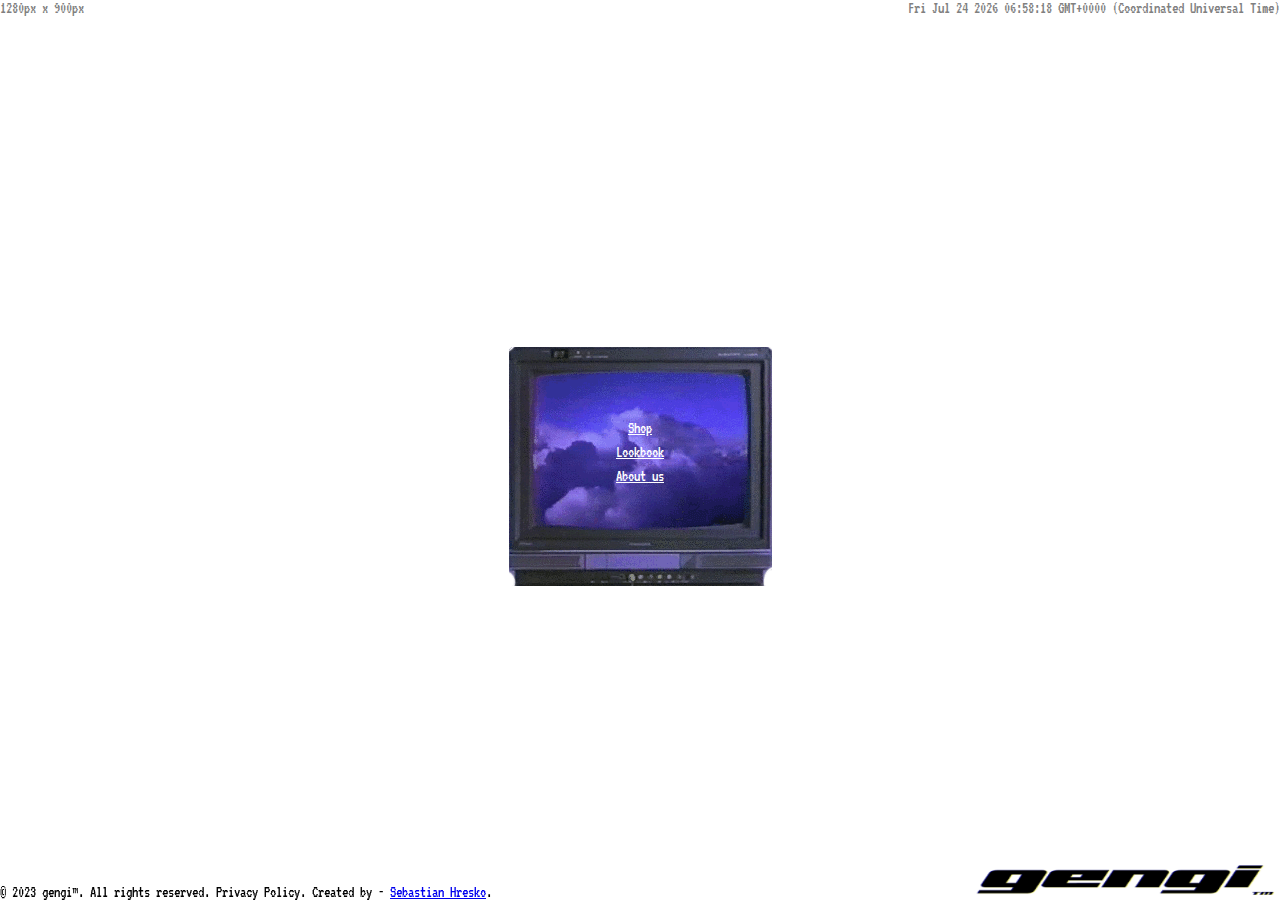
==== index.html @ 0049a964 "init" ====
<!DOCTYPE html>
<html>
<head>
    <title>gengi</title>
    <meta charset="UTF-8">
    <link rel="stylesheet" href="css/screenStyle.css">
    <link rel="stylesheet" href="css/printStyle.css">
    <link rel="preconnect" href="https://fonts.googleapis.com">
    <link rel="preconnect" href="https://fonts.gstatic.com" crossorigin>
    <link href="https://fonts.googleapis.com/css2?family=VT323&display=swap" rel="stylesheet">


</head>

<body>

<div style="display: flex; justify-content: space-between;">
    <p id="size"></p>

    <script>

        var size = document.getElementById("size");
        go();
        window.addEventListener('resize', go);

        function go() {
            var w = document.documentElement.clientWidth;
            var h = document.documentElement.clientHeight;
            size.innerHTML = w + "px x " + h + "px";
        }
    </script>

    <p id="time"></p>

    <script>
        document.getElementById('time').innerHTML = Date();
        setInterval(function () {
            document.getElementById('time').innerHTML = Date();
        }, 1000);

    </script>
</div>
<div id="screensaver"
     style="position: absolute; height: 100vh;
  width: 100vw; left:0px; top: 0px; display: none; z-index:9999; background-color:black;">
    <img id="dvd" style="height: 60px; width: 600px; position: absolute;
  left: 0px;
  top: 0px;" src="fig/gengiinverted.gif" alt="gif">
</div>

<script src="https://code.jquery.com/jquery-3.6.0.min.js"></script>
<script>
    $(document).ready(function () {
        var mousetimeout;
        var screensaver_active = false;
        var idletime = 30;

        function show_screensaver() {
            $('#screensaver').fadeIn();
            screensaver_active = true;
            screensaver_animation();
        }

        function stop_screensaver() {
            $('#screensaver').fadeOut();
            screensaver_active = false;
        }

        function getRandomColor() {
            var letters = '0123456789ABCDEF'.split('');
            var color = '#';
            for (var i = 0; i < 6; i++) {
                color += letters[Math.round(Math.random() * 15)];
            }
            return color;
        }

        // $(document).click(function () {
        //     clearTimeout(mousetimeout);
        //
        //     if (screensaver_active) {
        //         stop_screensaver();
        //     }
        //
        //     mousetimeout = setTimeout(function () {
        //         show_screensaver();
        //     }, 500 * idletime); // 5 secs
        // });

        $(document).mousemove(function () {
            clearTimeout(mousetimeout);

            if (screensaver_active) {
                stop_screensaver();
            }
            mousetimeout = setTimeout(function () {
                show_screensaver();
            }, 1000 * idletime); // 5 secs
        });

        function screensaver_animation() {
            if (screensaver_active) {
                $('#screensaver').animate(
                    {backgroundColor: getRandomColor()},
                    400,
                    screensaver_animation);
            }
        }
    });
</script>

<script>
    let x = 0,
        y = 0,
        dirX = 1,
        dirY = 1;
    const speed = 2;
    let dvd = document.getElementById("dvd");
    let screensaver = document.getElementById("screensaver");
    const dvdWidth = dvd.clientWidth;
    const dvdHeight = dvd.clientHeight;

    function animate() {
        const screenHeight = screensaver.clientHeight;
        const screenWidth = screensaver.clientWidth;

        if (y + dvdHeight +60 >= screenHeight || y < 0) {
            dirY *= -1;

        }
        if (x + dvdWidth + 600>= screenWidth || x < 0) {
            dirX *= -1;

        }
        x += dirX * speed;
        y += dirY * speed;
        dvd.style.left = x + "px";
        dvd.style.top = y + "px";
        window.requestAnimationFrame(animate);
    }

    window.requestAnimationFrame(animate);

</script>
<div class="articles">
    <img src="fig/tv2.gif" alt="">
    <div class="articles_in">
        <p data-title="Shop"><a class="links_tv" href="article1.html">Shop</a></p>
        <p data-title="Lookbook"><a class="links_tv" href="article2.html">Lookbook</a></p>
        <p data-title="About us"><a class="links_tv" href="article3.html">About us</a></p>
        <br>
        <br>


    </div>
</div>
<img style="height: 30px; width: 300px; position: fixed;
  bottom: 5px;
  right: 5px;" src="fig/gengifinal.gif" alt="gif">

<footer>© 2023 gengi™. All rights reserved. Privacy Policy. Created by - <a href="mailto:hreskosebastian@gmail.com">Sebastian
    Hresko</a>.
</footer>
</body>

</html>
---- css/screenStyle.css ----
* {
margin: 0;
padding: 0;
cursor: crosshair;
}
body{
    margin: 0;
    box-sizing: border-box;
    overflow: hidden;}

h1{
  text-align: center;

  font-family: arial;
  font-size: 3em;
  margin-top: 0.3em;
  margin-bottom: 0.3em;

}
h3{
  text-align: center;

  font-family: 'VT323', monospace;

}
h4{
  text-align: center;

  font-family: 'VT323', monospace;
  margin-top: 0;
}

table {
  text-align: center;

  font-family: 'VT323', monospace;
  margin-top: 2em;
  margin-bottom: 2em;
  border: 1px solid black;
  margin-left: auto;
 margin-right: auto;
 margin-bottom: 2em;
}
td{
  text-align: center;

  font-family: 'VT323', monospace;
  padding: 10px;
        border: 1px solid black;
        border-collapse: collapse;
}

ol, ul{

  margin: 2em;
  font-family: 'VT323', monospace;
  text-align: center;
  list-style-position: inside;
}


footer{
font-family: 'VT323', monospace;
position: fixed; /* Set the navbar to fixed position */
bottom: 0; /* Position the navbar at the bottom of the page */


   }
   img, svg{
     display: block;
  margin-left: auto;
  margin-right: auto;
   }
   img:hover{
   }

   #scaleble{
     display: block;
  margin-left: auto;
  margin-right: auto;
  transition: transform .2s;
   }
   #scaleble:hover{
     transform:scale(1.1);

   }

.lists{
  text-align: center;
  list-style-position: inside;
}

#time{
  text-align: right;
  color: grey;

  font-family: 'VT323', monospace;
}
#size{
  text-align: left;
  color: grey;
  font-family: 'VT323', monospace;
}

.par
{
  text-align: center;
  font-family: 'VT323', monospace;
  margin: 1em;

}



.articles{
  position: fixed;
  width: 100%;
  height: 100%;
  background-color: white;
  display: flex;
  justify-content: center;
  align-items: center;

}

.articles > img{
  position: relative;
}
.articles_in{
  position: absolute;
}
.links_tv{
  font-family: 'VT323', monospace;
  color:white;
  margin-top: 0.5em;
  display: block;
  text-align: center;
}

.links_tv:hover{
  color: #2fff00;
}
.links:hover{
  color: #ff0000;
}


#footlink{
  font-family: 'VT323', monospace;
  margin-top: 0.4em;
}
.links{

  font-family: 'VT323', monospace;
  margin-top: 0.5em;
  display: block;
  text-align: center;
}

.loader{
  position: fixed;
  z-index: 99;
  width: 100%;
  height: 100%;
  background-color: white;
  display: flex;
  justify-content: center;
  align-items: center;
}

/* .articles_in > p{
  position: relative;

}
.articles_in > p::before,
.articles_in > p::after {
  font-family: 'VT323', monospace;
    position: absolute;
    content: attr(data-title);
    top: 0;
    left: 0;
    z-index: -1;
}

.articles_in > p::before {
  font-family: 'VT323', monospace;
    color: #b8b8b8;
    animation: move .5s;
    animation-iteration-count: 3;
    animation-delay: 0.7s;
}

.articles_in > p::after {
  font-family: 'VT323', monospace;
    color:#7a7a7a;
    animation: move .3s ;
    animation-iteration-count: 3;
    animation-delay: 0.5s;
} */

.loader{

  animation-name: fadeOut;
  animation-duration: 3s;
  opacity: 0;
  visibility: hidden;
}
.loader > p{
  position: relative;
  font-size: 1.2em;
}
.loader > p::before,
.loader > p::after {
    position: absolute;
    font-family: 'VT323', monospace;

    content: attr(data-title);
    top: 0;
    left: 0;
    z-index: -1;
}

.loader > p::before {
  font-family: 'VT323', monospace;

    color: #b8b8b8;
    animation: move .5s;
    animation-iteration-count: 3;
    animation-delay: 0.7s;
}

.loader > p::after {
  font-family: 'VT323', monospace;

    color:#7a7a7a;
    animation: move .3s ;
    animation-iteration-count: 3;
    animation-delay: 0.5s;
}

@keyframes move {
    0% {
    }

    20% {
        transform: translate(-2px, 3px);
    }

    40% {
        transform: translate(-3px, -2px);
    }

    60% {
        transform: translate(3px, 3px);
    }

    80% {
        transform: translate(3px, -2px);
    }

    100% {
        transform: translate(0);

    }
}
@keyframes fadeOut {
  0%{
    opacity: 1;
    visibility: visible;
  }
  99%{
    opacity: 1;
    visibility: visible;
  }
  100% {
    opacity: 0;
    visibility: hidden;
  }

}
---- css/printStyle.css ----
@media print {

  h3,h4,table,td,ol,ul,a,.par,.links,#time,#size{
    font-family: serif;
  }
    /* styles here */
    header, footer, aside, img, svg , form, #scaleble {
        display: none;
    }

article {
    width:100%!important;
    padding:0!important;
    margin:0!important;
  }

@page {
  margin: 2cm;
}
a:after {
   content: "("attr(href)")";
   font-family: serif;

 }
}
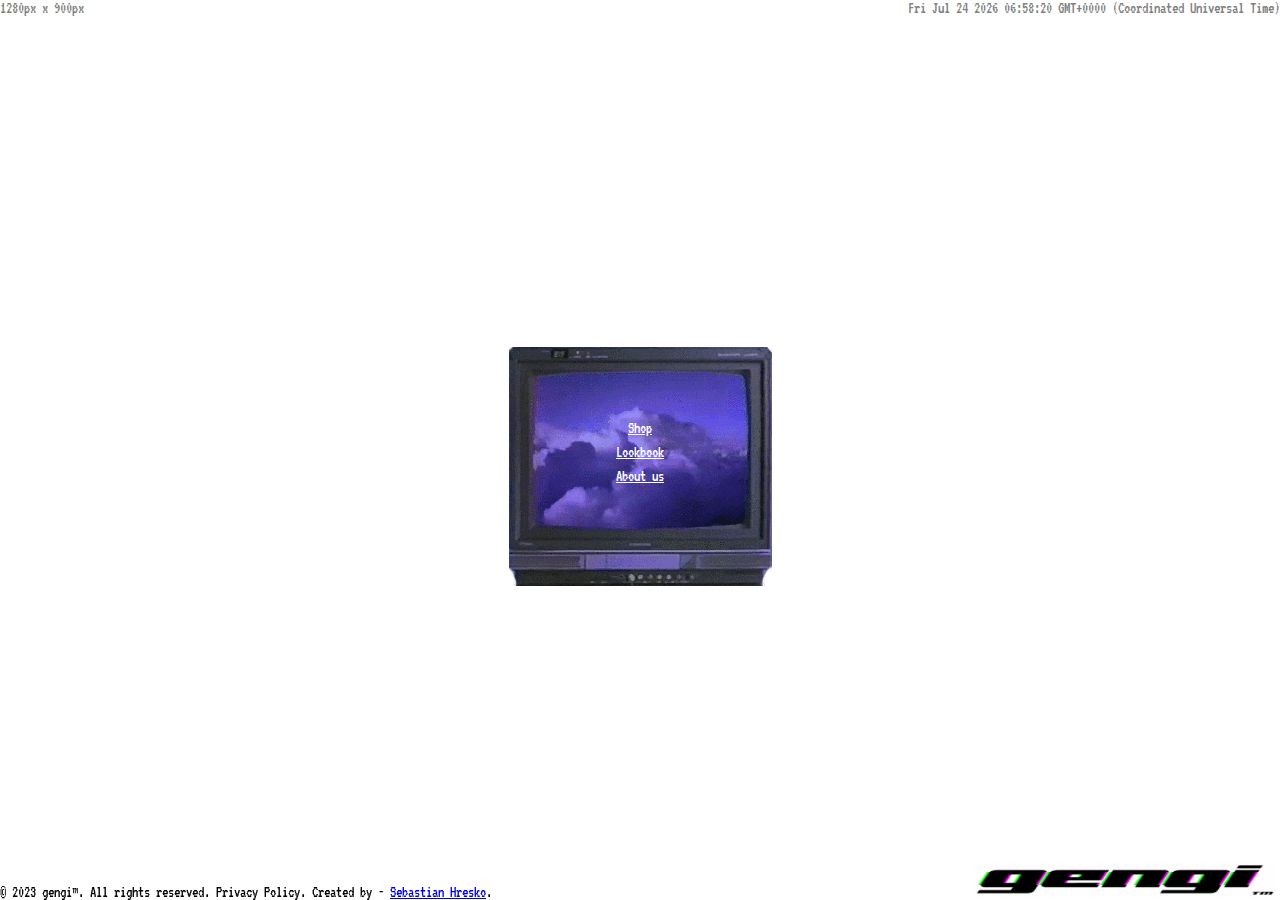
==== commit 6ea22d1e: "teraz ok" ====
--- a/index.html
+++ b/index.html
@@ -43,7 +43,7 @@
 <div id="screensaver"
      style="position: absolute; height: 100vh;
   width: 100vw; left:0px; top: 0px; display: none; z-index:9999; background-color:black;">
-    <img id="dvd" style="height: 60px; width: 600px; position: absolute;
+    <img id="dvd" style="height: 80px; width: 600px; position: absolute;
   left: 0px;
   top: 0px;" src="fig/gengiinverted.gif" alt="gif">
 </div>
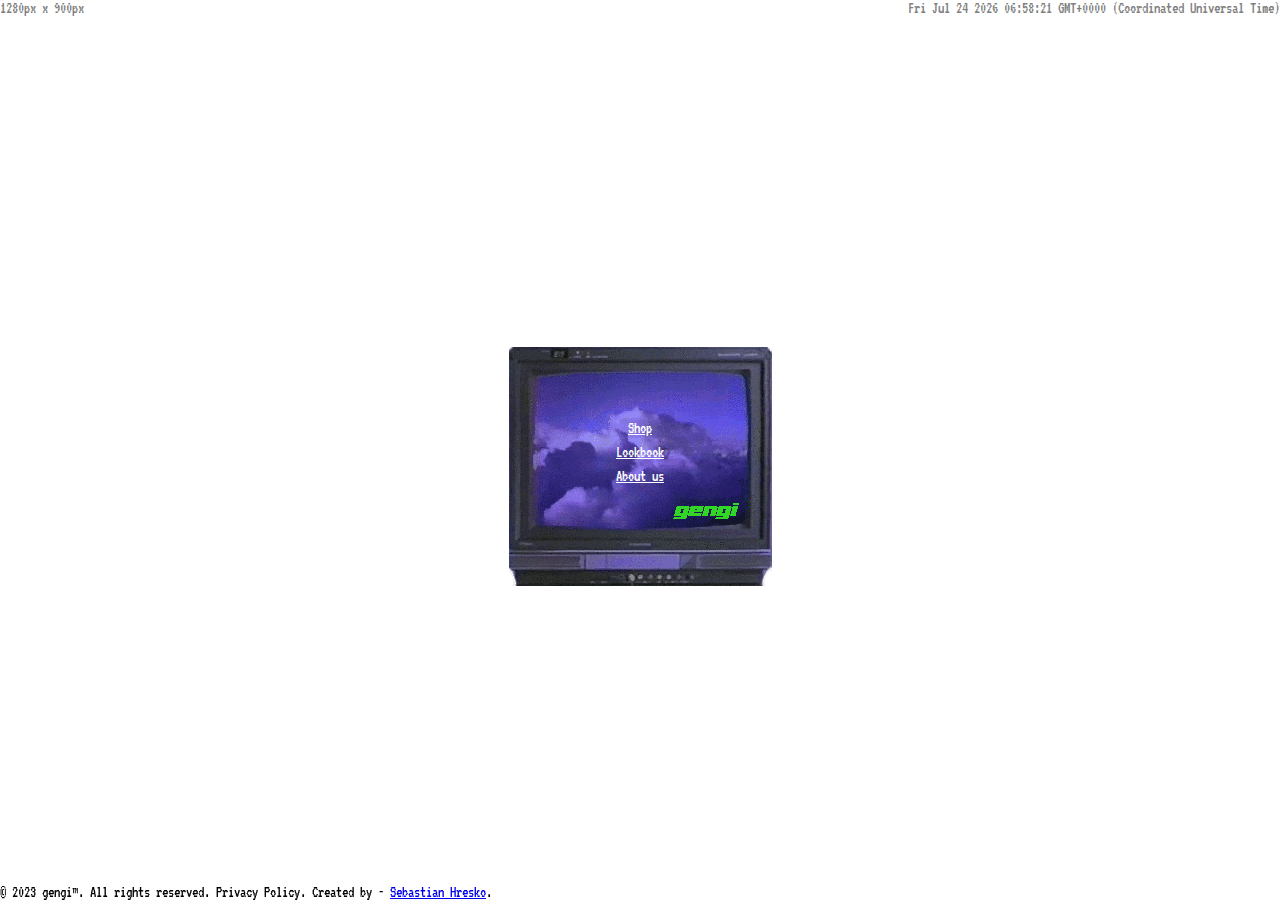
==== commit 5c684e69: "gif done wooho" ====
--- a/index.html
+++ b/index.html
@@ -143,7 +143,7 @@
 
 </script>
 <div class="articles">
-    <img src="fig/tv2.gif" alt="">
+    <img src="fig/tvfinal.gif" alt="">
     <div class="articles_in">
         <p data-title="Shop"><a class="links_tv" href="article1.html">Shop</a></p>
         <p data-title="Lookbook"><a class="links_tv" href="article2.html">Lookbook</a></p>
@@ -154,9 +154,9 @@
 
     </div>
 </div>
-<img style="height: 30px; width: 300px; position: fixed;
-  bottom: 5px;
-  right: 5px;" src="fig/gengifinal.gif" alt="gif">
+<!--<img style="height: 100px; width: 1000px; position: fixed;-->
+<!--  bottom: 5px;-->
+<!--  right: 5px;" src="fig/gengifinal.gif" alt="gif">-->
 
 <footer>© 2023 gengi™. All rights reserved. Privacy Policy. Created by - <a href="mailto:hreskosebastian@gmail.com">Sebastian
     Hresko</a>.
--- a/css/screenStyle.css
+++ b/css/screenStyle.css
@@ -76,6 +76,7 @@
    }
 
    #scaleble{
+       margin-top: 50px;
      display: block;
   margin-left: auto;
   margin-right: auto;
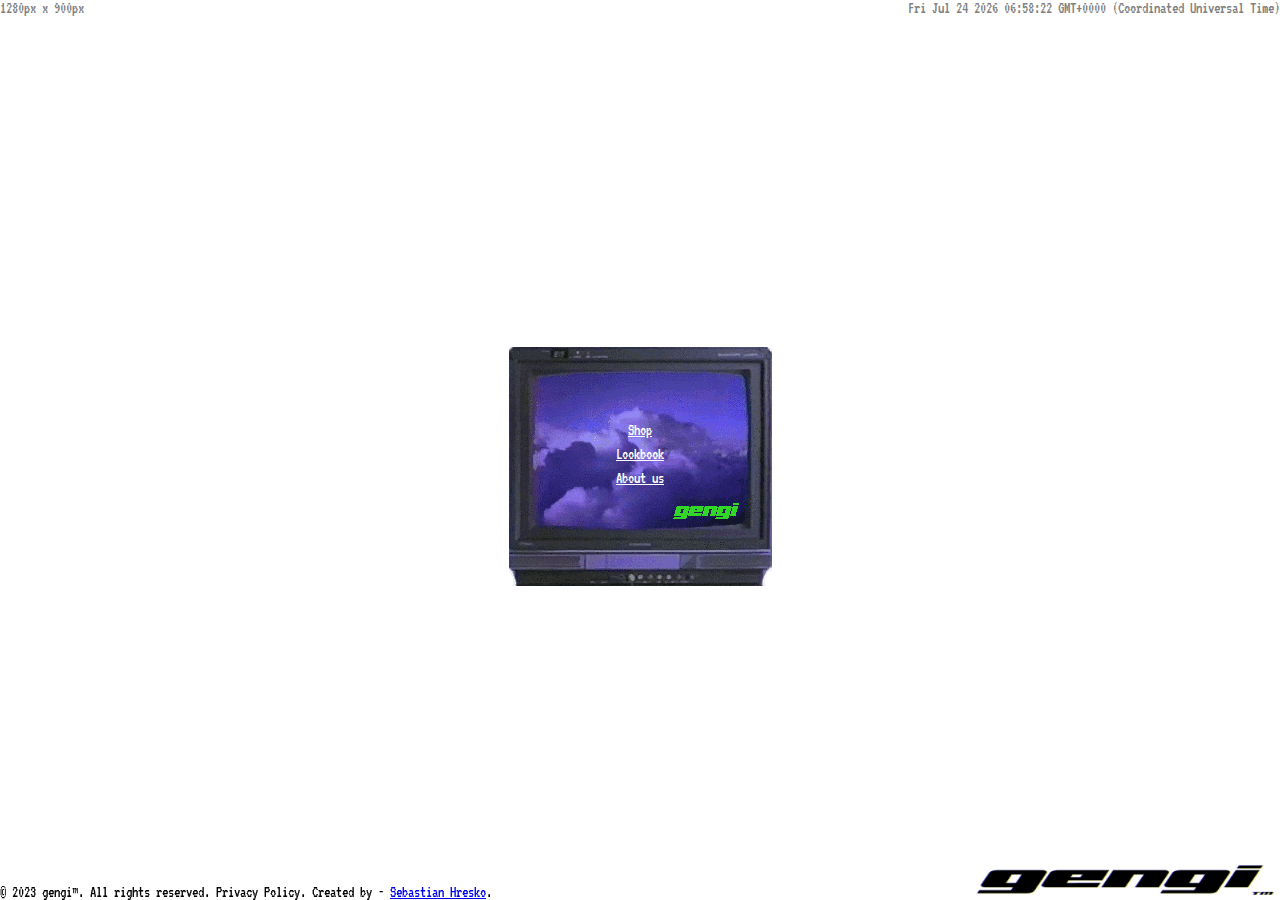
==== commit 3bad4c88: "odviedol som kopec roboty" ====
--- a/index.html
+++ b/index.html
@@ -53,7 +53,7 @@
     $(document).ready(function () {
         var mousetimeout;
         var screensaver_active = false;
-        var idletime = 30;
+        var idletime = 60;
 
         function show_screensaver() {
             $('#screensaver').fadeIn();
@@ -110,7 +110,7 @@
 </script>
 
 <script>
-    let x = 0,
+    var x = 0,
         y = 0,
         dirX = 1,
         dirY = 1;
@@ -145,9 +145,9 @@
 <div class="articles">
     <img src="fig/tvfinal.gif" alt="">
     <div class="articles_in">
-        <p data-title="Shop"><a class="links_tv" href="article1.html">Shop</a></p>
-        <p data-title="Lookbook"><a class="links_tv" href="article2.html">Lookbook</a></p>
-        <p data-title="About us"><a class="links_tv" href="article3.html">About us</a></p>
+        <p data-title="Shop"><a class="links_tv" href="shop.html">Shop</a></p>
+        <p data-title="Lookbook"><a class="links_tv" href="lookbook.html">Lookbook</a></p>
+        <p data-title="About us"><a class="links_tv" href="about_us.html">About us</a></p>
         <br>
         <br>
 
@@ -157,8 +157,10 @@
 <!--<img style="height: 100px; width: 1000px; position: fixed;-->
 <!--  bottom: 5px;-->
 <!--  right: 5px;" src="fig/gengifinal.gif" alt="gif">-->
-
-<footer>© 2023 gengi™. All rights reserved. Privacy Policy. Created by - <a href="mailto:hreskosebastian@gmail.com">Sebastian
+<img style="height: 30px; width: 300px; position: fixed;
+  bottom: 5px;
+  right: 5px;" src="fig/gengifinal.gif" alt="gif">
+<footer>© 2023 gengi™. All rights reserved. Privacy Policy. Created by - <a href="mailto:gengibrand@gmail.com">Sebastian
     Hresko</a>.
 </footer>
 </body>
--- a/css/screenStyle.css
+++ b/css/screenStyle.css
@@ -3,6 +3,8 @@
 margin: 0;
 padding: 0;
 cursor: crosshair;
+font-family: 'VT323', monospace;
+
 }
 body{
     margin: 0;
@@ -11,7 +13,6 @@
 
 h1{
   text-align: center;
-
   font-family: arial;
   font-size: 3em;
   margin-top: 0.3em;
@@ -19,14 +20,13 @@
 
 }
 h3{
-  text-align: center;
-
+  margin-top: 3em;
+  text-align: center;
   font-family: 'VT323', monospace;
 
 }
 h4{
   text-align: center;
-
   font-family: 'VT323', monospace;
   margin-top: 0;
 }
@@ -39,8 +39,8 @@
   margin-bottom: 2em;
   border: 1px solid black;
   margin-left: auto;
- margin-right: auto;
- margin-bottom: 2em;
+  margin-right: auto;
+  margin-bottom: 2em;
 }
 td{
   text-align: center;
@@ -113,6 +113,93 @@
 }
 
 
+.form {
+    position: fixed;
+    width: 100%;
+    height: 80%;
+    background-color: white;
+    display: flex;
+    justify-content: center;
+    align-items: center;
+}
+textarea{
+    resize: none;
+}
+.form > label,input,textarea{
+    font-family: 'VT323', monospace;
+    display: block;
+    text-align: center;
+
+}
+
+
+.radio > input, label{
+    font-family: 'VT323', monospace;
+    display: inline;
+
+}
+.checkbox > input, label{
+    font-family: 'VT323', monospace;
+    display: inline;
+}
+label{
+    font-family: 'VT323', monospace;
+}
+#submitBtn{
+    padding: 0.5em 1em;
+    font-family: 'VT323', monospace;
+
+    margin-top: 0.5em;
+    display: inline;
+}
+
+
+
+input[type=submit] {
+    padding: 0.5em 1em;
+    margin-top: 0.5em;
+    display: inline;
+}
+
+input[type=checkbox]{
+    margin-bottom: 0.5em;
+    margin-top: 0.5em;
+
+}
+input[type=text]{
+    margin-bottom: 0.5em;
+    width: 70%;
+
+}
+input[type=email]{
+    margin-bottom: 0.5em;
+    width: 70%;
+
+}
+input[type=firstName]{
+    margin-bottom: 0.5em;
+    width: 70%;
+
+}
+input[type=url]{
+    margin-bottom: 0.5em;
+    width: 70%;
+}
+input[type=lastName]{
+    margin-bottom: 0.5em;
+    width: 70%;
+
+}
+input[type=reset]{
+    display: inline;
+    padding: 0.5em 1em;
+    margin-top:0.5em;
+}
+
+input[name="keyw"]{
+    margin-bottom: 0.5em;
+    width: 70%;
+}
 
 .articles{
   position: fixed;
@@ -143,7 +230,7 @@
   color: #2fff00;
 }
 .links:hover{
-  color: #ff0000;
+  color: #2fff00;
 }
 
 
@@ -158,7 +245,19 @@
   display: block;
   text-align: center;
 }
-
+.links_goBack{
+    font-family: 'VT323', monospace;
+    text-decoration: none;
+    margin: 2em;
+    position: absolute;
+
+    /* display: block; */
+}
+
+.links_goBack:hover{
+  color: #2fff00;
+
+}
 .loader{
   position: fixed;
   z-index: 99;
@@ -280,3 +379,147 @@
   }
 
 }
+
+.error {
+    position: relative;
+    animation: shake .1s linear;
+    animation-iteration-count: 3;
+    border: 2px solid red;
+}
+
+@keyframes shake {
+    0% {
+        left: -5px;
+    }
+    100% {
+        right: -5px;
+    }
+}
+
+.body-wrapper{
+  display: flex;
+  justify-content: center;
+  align-items: center;
+  height: 75vh;
+  margin: 0;
+}
+.item-picker {
+  text-align: center;
+}
+
+.item-container {
+  margin-top: 50px;
+  text-align: center;
+ 
+}
+.item {
+  max-width: 600px; /* Adjust as per your image dimensions */
+  max-height: 500px; /* Adjust as per your image dimensions */
+}
+
+.controls {
+  margin-top: 10px;
+}
+
+.size-picker {
+  margin-top: 30px;
+}
+
+.nav-btn {
+  position: absolute;
+  top: 50%;
+  transform: translateY(-50%);
+  font-size: 26px;
+  padding: 10px 20px;
+  background-color: transparent;
+  border: none;
+  color: #551a8b;
+
+}
+.nav-btn:hover{
+  color: #2fff00;
+}
+
+#buy-btn{
+  margin: 2em;
+  font-size: 16px;
+  background-color: transparent;
+  border: none;
+  color: #551a8b;
+  text-decoration: underline;
+}
+#buy-btn:hover{
+  color: #2fff00;
+
+}
+
+#prev-btn {
+  left: 10%;
+}
+
+#next-btn {
+  right: 10%;
+}
+
+.item-title{
+  font-size: 20px;
+  color: #2fff00;
+
+}
+.overlay {
+  display: none;
+  position: fixed;
+  top: 0;
+  left: 0;
+  width: 100%;
+  height: 100%;
+  background-color: rgba(0, 0, 0, 0.5); /* Semi-transparent black background */
+  z-index: 999; /* Make sure the overlay is above other elements */
+}
+
+/* Styling for the modal container */
+.modal {
+  position: absolute;
+  top: 50%;
+  left: 50%;
+  transform: translate(-50%, -50%);
+  background-color: #fff;
+  padding: 60px;
+}
+#okBtn{
+  font-size: 16px;
+
+}
+
+#cancelBtn{
+  font-size: 16px;
+
+}
+.info-icon {
+  position: absolute;
+  bottom: 10px;
+  right: 10px;
+  font-size: 10px;
+  color: grey; /* Blue color (you can change it to your preferred color) */
+  cursor: pointer;
+}
+
+/* Styling for the tooltip */
+.tooltip {
+  display: none;
+  position: absolute;
+  bottom: 30px;
+  left: 30px;
+  padding: 5px;
+  background-color: red; /* Blue color (you can change it to your preferred color) */
+  color: #fff;
+}
+#inputField:focus{
+border: #551a8b;
+}
+
+
+/* Styling for the green border animation */
+.green-border {
+  border: 2px solid #2fff00;
+}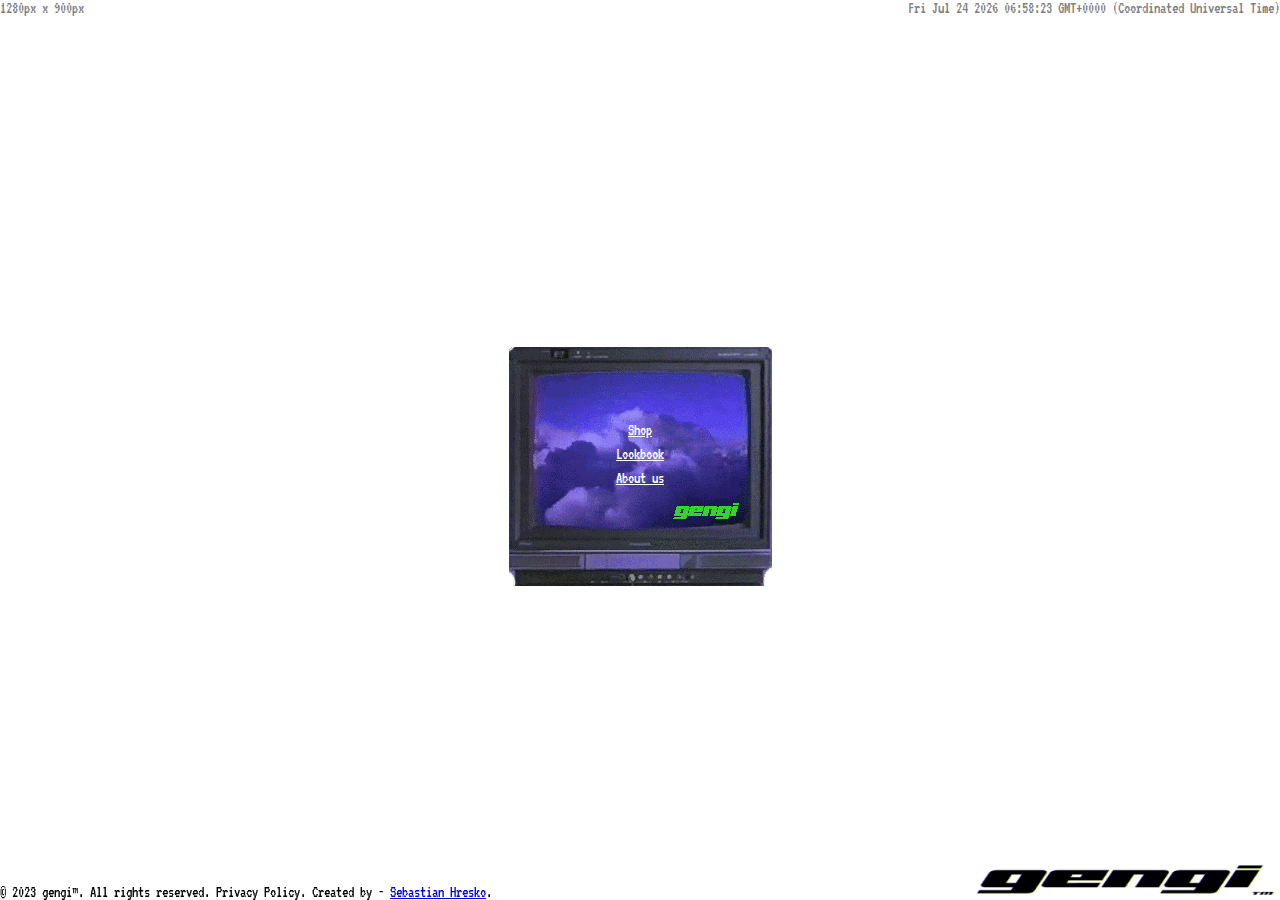
==== commit 63dd5977: "favicon added" ====
--- a/index.html
+++ b/index.html
@@ -1,14 +1,18 @@
 <!DOCTYPE html>
 <html>
 <head>
-    <title>gengi</title>
+    <title>gengi-homepage</title>
     <meta charset="UTF-8">
     <link rel="stylesheet" href="css/screenStyle.css">
     <link rel="stylesheet" href="css/printStyle.css">
     <link rel="preconnect" href="https://fonts.googleapis.com">
     <link rel="preconnect" href="https://fonts.gstatic.com" crossorigin>
     <link href="https://fonts.googleapis.com/css2?family=VT323&display=swap" rel="stylesheet">
-
+    
+    <link rel="apple-touch-icon" sizes="180x180" href="/fig/favicon_io/apple-touch-icon.png">
+    <link rel="icon" type="image/png" sizes="32x32" href="/fig/favicon_io/favicon-32x32.png">
+    <link rel="icon" type="image/png" sizes="16x16" href="/fig/favicon_io/favicon-16x16.png">
+    <link rel="manifest" href="/fig/favicon_io/site.webmanifest">
 
 </head>
 
--- a/css/screenStyle.css
+++ b/css/screenStyle.css
@@ -400,7 +400,7 @@
   display: flex;
   justify-content: center;
   align-items: center;
-  height: 75vh;
+  height: 90vh;
   margin: 0;
 }
 .item-picker {
@@ -494,6 +494,14 @@
 #cancelBtn{
   font-size: 16px;
 
+}#yesBtn{
+  font-size: 16px;
+
+}
+
+#goBackBtn{
+  font-size: 16px;
+
 }
 .info-icon {
   position: absolute;
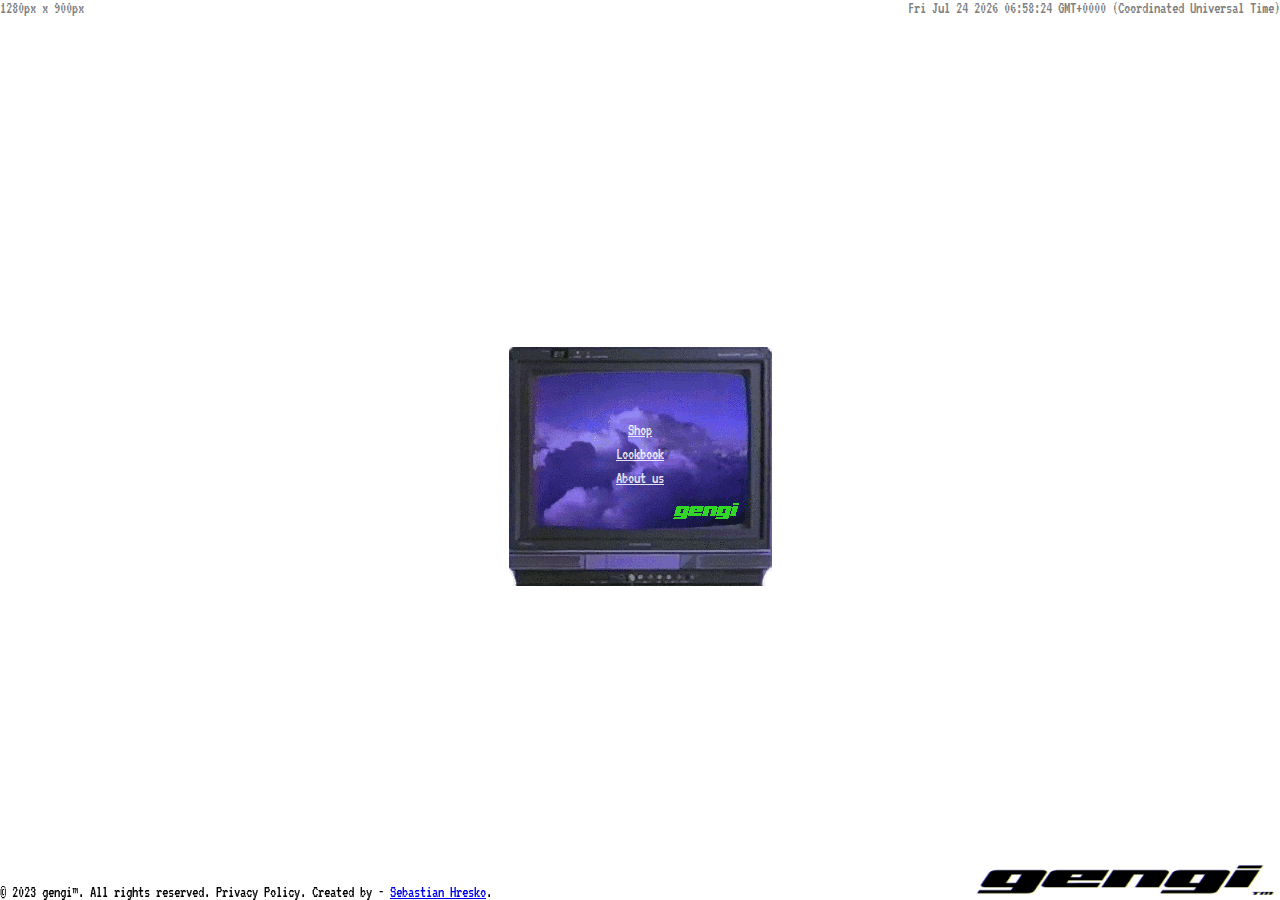
==== commit bdc4d30a: "kopija z netu" ====
--- a/index.html
+++ b/index.html
@@ -147,7 +147,7 @@
 
 </script>
 <div class="articles">
-    <img src="fig/tvfinal.gif" alt="">
+    <img src="fig/tvfinal.gif">
     <div class="articles_in">
         <p data-title="Shop"><a class="links_tv" href="shop.html">Shop</a></p>
         <p data-title="Lookbook"><a class="links_tv" href="lookbook.html">Lookbook</a></p>
--- a/css/screenStyle.css
+++ b/css/screenStyle.css
@@ -1,533 +1,652 @@
 
 * {
-margin: 0;
-padding: 0;
-cursor: crosshair;
-font-family: 'VT323', monospace;
-
-}
-body{
-    margin: 0;
-    box-sizing: border-box;
-    overflow: hidden;}
-
-h1{
-  text-align: center;
-  font-family: arial;
-  font-size: 3em;
-  margin-top: 0.3em;
-  margin-bottom: 0.3em;
-
-}
-h3{
-  margin-top: 3em;
-  text-align: center;
+  margin: 0;
+  padding: 0;
+  cursor: crosshair;
   font-family: 'VT323', monospace;
-
-}
-h4{
-  text-align: center;
+  
+  }
+  body{
+      margin: 0;
+      box-sizing: border-box;
+      overflow: hidden;}
+  
+  h1{
+    text-align: center;
+    font-family: arial;
+    font-size: 3em;
+    margin-top: 0.3em;
+    margin-bottom: 0.3em;
+  
+  }
+  h3{
+    margin-top: 3em;
+    text-align: center;
+    font-family: 'VT323', monospace;
+  
+  }
+  h4{
+    text-align: center;
+    font-family: 'VT323', monospace;
+    margin-top: 0;
+  }
+  
+  table {
+    text-align: center;
+  
+    font-family: 'VT323', monospace;
+    margin-top: 2em;
+    margin-bottom: 2em;
+    border: 1px solid black;
+    margin-left: auto;
+    margin-right: auto;
+    margin-bottom: 2em;
+  }
+  td{
+    text-align: center;
+  
+    font-family: 'VT323', monospace;
+    padding: 10px;
+          border: 1px solid black;
+          border-collapse: collapse;
+  }
+  
+  ol, ul{
+  
+    margin: 2em;
+    font-family: 'VT323', monospace;
+    text-align: center;
+    list-style-position: inside;
+  }
+  
+  
+  footer{
   font-family: 'VT323', monospace;
-  margin-top: 0;
-}
-
-table {
-  text-align: center;
-
-  font-family: 'VT323', monospace;
-  margin-top: 2em;
-  margin-bottom: 2em;
-  border: 1px solid black;
-  margin-left: auto;
-  margin-right: auto;
-  margin-bottom: 2em;
-}
-td{
-  text-align: center;
-
-  font-family: 'VT323', monospace;
-  padding: 10px;
-        border: 1px solid black;
-        border-collapse: collapse;
-}
-
-ol, ul{
-
-  margin: 2em;
-  font-family: 'VT323', monospace;
-  text-align: center;
-  list-style-position: inside;
-}
-
-
-footer{
-font-family: 'VT323', monospace;
-position: fixed; /* Set the navbar to fixed position */
-bottom: 0; /* Position the navbar at the bottom of the page */
-
-
-   }
-   img, svg{
-     display: block;
-  margin-left: auto;
-  margin-right: auto;
-   }
-   img:hover{
-   }
-
-   #scaleble{
-       margin-top: 50px;
-     display: block;
-  margin-left: auto;
-  margin-right: auto;
-  transition: transform .2s;
-   }
-   #scaleble:hover{
-     transform:scale(1.1);
-
-   }
-
-.lists{
-  text-align: center;
-  list-style-position: inside;
-}
-
-#time{
-  text-align: right;
-  color: grey;
-
-  font-family: 'VT323', monospace;
-}
-#size{
-  text-align: left;
-  color: grey;
-  font-family: 'VT323', monospace;
-}
-
-.par
-{
-  text-align: center;
-  font-family: 'VT323', monospace;
-  margin: 1em;
-
-}
-
-
-.form {
+  position: fixed; /* Set the navbar to fixed position */
+  bottom: 0; /* Position the navbar at the bottom of the page */
+  
+  
+     }
+     img, svg{
+       display: block;
+    margin-left: auto;
+    margin-right: auto;
+     }
+     img:hover{
+     }
+  
+     #scaleble{
+         margin-top: 50px;
+       display: block;
+    margin-left: auto;
+    margin-right: auto;
+    transition: transform .2s;
+     }
+     #scaleble:hover{
+       transform:scale(1.1);
+  
+     }
+  
+  .lists{
+    text-align: center;
+    list-style-position: inside;
+  }
+  
+  #time{
+    text-align: right;
+    color: grey;
+  
+    font-family: 'VT323', monospace;
+  }
+  #size{
+    text-align: left;
+    color: grey;
+    font-family: 'VT323', monospace;
+  }
+  
+  .par
+  {
+    text-align: center;
+    font-family: 'VT323', monospace;
+    margin: 1em;
+  
+  }
+  
+  
+  .form {
+      position: fixed;
+      width: 100%;
+      height: 80%;
+      background-color: white;
+      display: flex;
+      justify-content: center;
+      align-items: center;
+  }
+  textarea{
+      resize: none;
+  }
+  .form > label,input,textarea{
+      font-family: 'VT323', monospace;
+      display: block;
+      text-align: center;
+  
+  }
+  
+  
+  .radio > input, label{
+      font-family: 'VT323', monospace;
+      display: inline;
+  
+  }
+  .checkbox > input, label{
+      font-family: 'VT323', monospace;
+      display: inline;
+  }
+  label{
+      font-family: 'VT323', monospace;
+  }
+  #submitBtn{
+      padding: 0.5em 1em;
+      font-family: 'VT323', monospace;
+  
+      margin-top: 0.5em;
+      display: inline;
+  }
+  
+  
+  
+  input[type=submit] {
+      padding: 0.5em 1em;
+      margin-top: 0.5em;
+      display: inline;
+  }
+  
+  input[type=checkbox]{
+      margin-bottom: 0.5em;
+      margin-top: 0.5em;
+  
+  }
+  input[type=text]{
+      margin-bottom: 0.5em;
+      width: 70%;
+  
+  }
+  input[type=email]{
+      margin-bottom: 0.5em;
+      width: 70%;
+  
+  }
+  input[type=firstName]{
+      margin-bottom: 0.5em;
+      width: 70%;
+  
+  }
+  input[type=url]{
+      margin-bottom: 0.5em;
+      width: 70%;
+  }
+  input[type=lastName]{
+      margin-bottom: 0.5em;
+      width: 70%;
+  
+  }
+  input[type=reset]{
+      display: inline;
+      padding: 0.5em 1em;
+      margin-top:0.5em;
+  }
+  
+  input[name="keyw"]{
+      margin-bottom: 0.5em;
+      width: 70%;
+  }
+  
+  .articles{
     position: fixed;
     width: 100%;
-    height: 80%;
+    height: 100%;
     background-color: white;
     display: flex;
     justify-content: center;
     align-items: center;
-}
-textarea{
-    resize: none;
-}
-.form > label,input,textarea{
-    font-family: 'VT323', monospace;
+  }
+  
+  .articles > img{
+    position: relative;
+  }
+  .articles_in{
+    position: absolute;
+  }
+  .links_tv{
+    font-family: 'VT323', monospace;
+    color:white;
+    margin-top: 0.5em;
     display: block;
     text-align: center;
-
-}
-
-
-.radio > input, label{
-    font-family: 'VT323', monospace;
-    display: inline;
-
-}
-.checkbox > input, label{
-    font-family: 'VT323', monospace;
-    display: inline;
-}
-label{
-    font-family: 'VT323', monospace;
-}
-#submitBtn{
-    padding: 0.5em 1em;
-    font-family: 'VT323', monospace;
-
+    opacity: 0.85;
+  }
+  
+  .links_tv:hover{
+    color: #2fff00;
+  }
+  .links:hover{
+    color: #2fff00;
+  }
+  #buy-btn{
+    margin: 2em;
+    font-size: 16px;
+    background-color: transparent;
+    border: none;
+    color: #551a8b;
+    text-decoration: underline;
+  }
+  #buy-btn:hover{
+    color: #2fff00;
+  
+  }
+  .item-title{
+    font-size: 20px;
+    color: #2fff00;
+  }
+  /* Styling for the modal container */
+  .modal {
+    position: absolute;
+    top: 50%;
+    left: 50%;
+    transform: translate(-50%, -50%);
+    background-color: #fff;
+    padding: 60px;
+  }
+  #okBtn{
+    font-size: 16px;
+  }
+  
+  #cancelBtn{
+    font-size: 16px;
+  
+  }
+  #yesBtn{
+    font-size: 16px;
+  }
+  #goBackBtn{
+    font-size: 16px;
+  
+  }
+  .info-icon {
+    position: absolute;
+    bottom: 10px;
+    right: 10px;
+    font-size: 10px;
+    color: grey; /* Blue color (you can change it to your preferred color) */
+    cursor: pointer;
+  }
+  
+  /* Styling for the tooltip */
+  .tooltip {
+    display: none;
+    position: absolute;
+    bottom: 30px;
+    left: 30px;
+    padding: 5px;
+    background-color: red; /* Blue color (you can change it to your preferred color) */
+    color: #fff;
+  }
+  #inputField:focus{
+    border: #551a8b;
+  }
+  @media screen and (max-width: 599px){
+    .articles_in{
+      position: absolute;
+      font-size: 22px;
+    } 
+    .articles > img{
+      position: relative;
+      width: 60%;
+      height: auto;
+  }
+    #time{
+      font-size: 20px;
+    }
+    #size{
+      font-size: 20px;
+    }
+    .links_goBack{
+      font-size: 25px;
+    }
+    .item-picker {
+      font-size: 25px;
+    }
+    #prod_size{
+      font-size: 25px;
+    }
+    #prev-btn {
+      left: 10%;
+      font-size: 28px;
+    }
+    
+    #next-btn {
+      right: 10%;
+      font-size: 28px;
+  
+    }
+    #buy-btn{
+      font-size: 25px;
+    }
+    .item-title{
+      font-size: 30px;
+    }
+    .modal {
+      font-size: 30px;
+      padding: 70px;
+    }
+    #inputField{
+      font-size: 25px;
+    }
+    #okBtn{
+      font-size: 25px;
+    }
+    
+    #cancelBtn{
+      font-size: 25px;
+    
+    }
+    .info-icon {
+      font-size: 16px;
+    }
+  }
+  @media screen and (max-width: 1200px) and (min-width: 600px){
+    /* CSS rules */
+    .articles > img{
+        position: relative;
+        width: 60%;
+        height: auto;
+    }
+    .articles_in{
+        position: absolute;
+        font-size: 34px;
+    }
+    #time{
+      font-size: 25px;
+    }
+    #size{
+      font-size: 25px;
+    } 
+    
+    .links_goBack{
+      font-size: 30px;
+    }
+    .item-picker {
+      font-size: 30px;
+    }
+    #prod_size{
+      font-size: 30px;
+    }
+    #prev-btn {
+      left: 10%;
+      font-size: 35px;
+    }
+    
+    #next-btn {
+      right: 10%;
+      font-size: 35px;
+  
+    }
+    #buy-btn{
+      font-size: 30px;
+    }
+    .item-title{
+      font-size: 35px;
+    }
+    .modal {
+      font-size: 35px;
+      padding: 80px;
+  
+    }
+    #inputField{
+      font-size: 30px;
+    }
+    #okBtn{
+      font-size: 30px;
+    }
+    
+    #cancelBtn{
+      font-size: 30px;
+    
+    }
+    .info-icon {
+      font-size: 20px;
+    }
+  }
+  
+  #footlink{
+    font-family: 'VT323', monospace;
+    margin-top: 0.4em;
+  }
+  .links{
+  
+    font-family: 'VT323', monospace;
     margin-top: 0.5em;
-    display: inline;
-}
-
-
-
-input[type=submit] {
-    padding: 0.5em 1em;
-    margin-top: 0.5em;
-    display: inline;
-}
-
-input[type=checkbox]{
-    margin-bottom: 0.5em;
-    margin-top: 0.5em;
-
-}
-input[type=text]{
-    margin-bottom: 0.5em;
-    width: 70%;
-
-}
-input[type=email]{
-    margin-bottom: 0.5em;
-    width: 70%;
-
-}
-input[type=firstName]{
-    margin-bottom: 0.5em;
-    width: 70%;
-
-}
-input[type=url]{
-    margin-bottom: 0.5em;
-    width: 70%;
-}
-input[type=lastName]{
-    margin-bottom: 0.5em;
-    width: 70%;
-
-}
-input[type=reset]{
-    display: inline;
-    padding: 0.5em 1em;
-    margin-top:0.5em;
-}
-
-input[name="keyw"]{
-    margin-bottom: 0.5em;
-    width: 70%;
-}
-
-.articles{
-  position: fixed;
-  width: 100%;
-  height: 100%;
-  background-color: white;
-  display: flex;
-  justify-content: center;
-  align-items: center;
-
-}
-
-.articles > img{
-  position: relative;
-}
-.articles_in{
-  position: absolute;
-}
-.links_tv{
-  font-family: 'VT323', monospace;
-  color:white;
-  margin-top: 0.5em;
-  display: block;
-  text-align: center;
-}
-
-.links_tv:hover{
-  color: #2fff00;
-}
-.links:hover{
-  color: #2fff00;
-}
-
-
-#footlink{
-  font-family: 'VT323', monospace;
-  margin-top: 0.4em;
-}
-.links{
-
-  font-family: 'VT323', monospace;
-  margin-top: 0.5em;
-  display: block;
-  text-align: center;
-}
-.links_goBack{
-    font-family: 'VT323', monospace;
-    text-decoration: none;
-    margin: 2em;
+    display: block;
+    text-align: center;
+  }
+  .links_goBack{
+      font-family: 'VT323', monospace;
+      text-decoration: none;
+      margin: 2em;
+      position: absolute;
+  
+      /* display: block; */
+  }
+  
+  .links_goBack:hover{
+    color: #2fff00;
+  
+  }
+  .loader{
+    position: fixed;
+    z-index: 99;
+    width: 100%;
+    height: 100%;
+    background-color: white;
+    display: flex;
+    justify-content: center;
+    align-items: center;
+  }
+  
+  /* .articles_in > p{
+    position: relative;
+  
+  }
+  .articles_in > p::before,
+  .articles_in > p::after {
+    font-family: 'VT323', monospace;
+      position: absolute;
+      content: attr(data-title);
+      top: 0;
+      left: 0;
+      z-index: -1;
+  }
+  
+  .articles_in > p::before {
+    font-family: 'VT323', monospace;
+      color: #b8b8b8;
+      animation: move .5s;
+      animation-iteration-count: 3;
+      animation-delay: 0.7s;
+  }
+  
+  .articles_in > p::after {
+    font-family: 'VT323', monospace;
+      color:#7a7a7a;
+      animation: move .3s ;
+      animation-iteration-count: 3;
+      animation-delay: 0.5s;
+  } */
+  
+  .loader{
+  
+    animation-name: fadeOut;
+    animation-duration: 5s;
+    opacity: 0;
+    visibility: hidden;
+  }
+  .loader > p{
+    position: relative;
+    font-size: 1.2em;
+  }
+  .loader > p::before,
+  .loader > p::after {
+      position: absolute;
+      font-family: 'VT323', monospace;
+  
+      content: attr(data-title);
+      top: 0;
+      left: 0;
+      z-index: -1;
+  }
+  
+  .loader > p::before {
+    font-family: 'VT323', monospace;
+  
+      color: #b8b8b8;
+      animation: move .5s;
+      animation-iteration-count: 3;
+      animation-delay: 0.7s;
+  }
+  
+  .loader > p::after {
+    font-family: 'VT323', monospace;
+  
+      color:#7a7a7a;
+      animation: move .3s ;
+      animation-iteration-count: 3;
+      animation-delay: 0.5s;
+  }
+  
+  @keyframes move {
+      0% {
+      }
+  
+      20% {
+          transform: translate(-2px, 3px);
+      }
+  
+      40% {
+          transform: translate(-3px, -2px);
+      }
+  
+      60% {
+          transform: translate(3px, 3px);
+      }
+  
+      80% {
+          transform: translate(3px, -2px);
+      }
+  
+      100% {
+          transform: translate(0);
+  
+      }
+  }
+  @keyframes fadeOut {
+    0%{
+      opacity: 1;
+      visibility: visible;
+    }
+    99%{
+      opacity: 1;
+      visibility: visible;
+    }
+    100% {
+      opacity: 0;
+      visibility: hidden;
+    }
+  
+  }
+  
+  .error {
+      position: relative;
+      animation: shake .1s linear;
+      animation-iteration-count: 3;
+      border: 2px solid red;
+  }
+  
+  @keyframes shake {
+      0% {
+          left: -5px;
+      }
+      100% {
+          right: -5px;
+      }
+  }
+  
+  .body-wrapper{
+    display: flex;
+    justify-content: center;
+    align-items: center;
+    height: 90vh;
+    margin: 0;
+  }
+  .item-picker {
+    text-align: center;
+  }
+  
+  .item-container {
+    margin-top: 50px;
+    text-align: center;
+   
+  }
+  .item {
+    max-width: 600px; /* Adjust as per your image dimensions */
+    max-height: 500px; /* Adjust as per your image dimensions */
+  }
+  
+  .controls {
+    margin-top: 10px;
+  }
+  
+  .size-picker {
+    margin-top: 30px;
+  }
+  
+  .nav-btn {
     position: absolute;
-
-    /* display: block; */
-}
-
-.links_goBack:hover{
-  color: #2fff00;
-
-}
-.loader{
-  position: fixed;
-  z-index: 99;
-  width: 100%;
-  height: 100%;
-  background-color: white;
-  display: flex;
-  justify-content: center;
-  align-items: center;
-}
-
-/* .articles_in > p{
-  position: relative;
-
-}
-.articles_in > p::before,
-.articles_in > p::after {
-  font-family: 'VT323', monospace;
-    position: absolute;
-    content: attr(data-title);
+    top: 50%;
+    transform: translateY(-50%);
+    font-size: 26px;
+    padding: 10px 20px;
+    background-color: transparent;
+    border: none;
+    color: #551a8b;
+  
+  }
+  .nav-btn:hover{
+    color: #2fff00;
+  }
+  
+  
+  
+  #prev-btn {
+    left: 10%;
+  }
+  
+  #next-btn {
+    right: 10%;
+  }
+  
+  
+  .overlay {
+    display: none;
+    position: fixed;
     top: 0;
     left: 0;
-    z-index: -1;
-}
-
-.articles_in > p::before {
-  font-family: 'VT323', monospace;
-    color: #b8b8b8;
-    animation: move .5s;
-    animation-iteration-count: 3;
-    animation-delay: 0.7s;
-}
-
-.articles_in > p::after {
-  font-family: 'VT323', monospace;
-    color:#7a7a7a;
-    animation: move .3s ;
-    animation-iteration-count: 3;
-    animation-delay: 0.5s;
-} */
-
-.loader{
-
-  animation-name: fadeOut;
-  animation-duration: 3s;
-  opacity: 0;
-  visibility: hidden;
-}
-.loader > p{
-  position: relative;
-  font-size: 1.2em;
-}
-.loader > p::before,
-.loader > p::after {
-    position: absolute;
-    font-family: 'VT323', monospace;
-
-    content: attr(data-title);
-    top: 0;
-    left: 0;
-    z-index: -1;
-}
-
-.loader > p::before {
-  font-family: 'VT323', monospace;
-
-    color: #b8b8b8;
-    animation: move .5s;
-    animation-iteration-count: 3;
-    animation-delay: 0.7s;
-}
-
-.loader > p::after {
-  font-family: 'VT323', monospace;
-
-    color:#7a7a7a;
-    animation: move .3s ;
-    animation-iteration-count: 3;
-    animation-delay: 0.5s;
-}
-
-@keyframes move {
-    0% {
-    }
-
-    20% {
-        transform: translate(-2px, 3px);
-    }
-
-    40% {
-        transform: translate(-3px, -2px);
-    }
-
-    60% {
-        transform: translate(3px, 3px);
-    }
-
-    80% {
-        transform: translate(3px, -2px);
-    }
-
-    100% {
-        transform: translate(0);
-
-    }
-}
-@keyframes fadeOut {
-  0%{
-    opacity: 1;
-    visibility: visible;
-  }
-  99%{
-    opacity: 1;
-    visibility: visible;
-  }
-  100% {
-    opacity: 0;
-    visibility: hidden;
-  }
-
-}
-
-.error {
-    position: relative;
-    animation: shake .1s linear;
-    animation-iteration-count: 3;
-    border: 2px solid red;
-}
-
-@keyframes shake {
-    0% {
-        left: -5px;
-    }
-    100% {
-        right: -5px;
-    }
-}
-
-.body-wrapper{
-  display: flex;
-  justify-content: center;
-  align-items: center;
-  height: 90vh;
-  margin: 0;
-}
-.item-picker {
-  text-align: center;
-}
-
-.item-container {
-  margin-top: 50px;
-  text-align: center;
- 
-}
-.item {
-  max-width: 600px; /* Adjust as per your image dimensions */
-  max-height: 500px; /* Adjust as per your image dimensions */
-}
-
-.controls {
-  margin-top: 10px;
-}
-
-.size-picker {
-  margin-top: 30px;
-}
-
-.nav-btn {
-  position: absolute;
-  top: 50%;
-  transform: translateY(-50%);
-  font-size: 26px;
-  padding: 10px 20px;
-  background-color: transparent;
-  border: none;
-  color: #551a8b;
-
-}
-.nav-btn:hover{
-  color: #2fff00;
-}
-
-#buy-btn{
-  margin: 2em;
-  font-size: 16px;
-  background-color: transparent;
-  border: none;
-  color: #551a8b;
-  text-decoration: underline;
-}
-#buy-btn:hover{
-  color: #2fff00;
-
-}
-
-#prev-btn {
-  left: 10%;
-}
-
-#next-btn {
-  right: 10%;
-}
-
-.item-title{
-  font-size: 20px;
-  color: #2fff00;
-
-}
-.overlay {
-  display: none;
-  position: fixed;
-  top: 0;
-  left: 0;
-  width: 100%;
-  height: 100%;
-  background-color: rgba(0, 0, 0, 0.5); /* Semi-transparent black background */
-  z-index: 999; /* Make sure the overlay is above other elements */
-}
-
-/* Styling for the modal container */
-.modal {
-  position: absolute;
-  top: 50%;
-  left: 50%;
-  transform: translate(-50%, -50%);
-  background-color: #fff;
-  padding: 60px;
-}
-#okBtn{
-  font-size: 16px;
-
-}
-
-#cancelBtn{
-  font-size: 16px;
-
-}#yesBtn{
-  font-size: 16px;
-
-}
-
-#goBackBtn{
-  font-size: 16px;
-
-}
-.info-icon {
-  position: absolute;
-  bottom: 10px;
-  right: 10px;
-  font-size: 10px;
-  color: grey; /* Blue color (you can change it to your preferred color) */
-  cursor: pointer;
-}
-
-/* Styling for the tooltip */
-.tooltip {
-  display: none;
-  position: absolute;
-  bottom: 30px;
-  left: 30px;
-  padding: 5px;
-  background-color: red; /* Blue color (you can change it to your preferred color) */
-  color: #fff;
-}
-#inputField:focus{
-border: #551a8b;
-}
-
-
-/* Styling for the green border animation */
-.green-border {
-  border: 2px solid #2fff00;
-}+    width: 100%;
+    height: 100%;
+    background-color: rgba(0, 0, 0, 0.5); /* Semi-transparent black background */
+    z-index: 999; /* Make sure the overlay is above other elements */
+  }
+  
+  /* Styling for the green border animation */
+  .green-border {
+    border: 2px solid #2fff00;
+  }